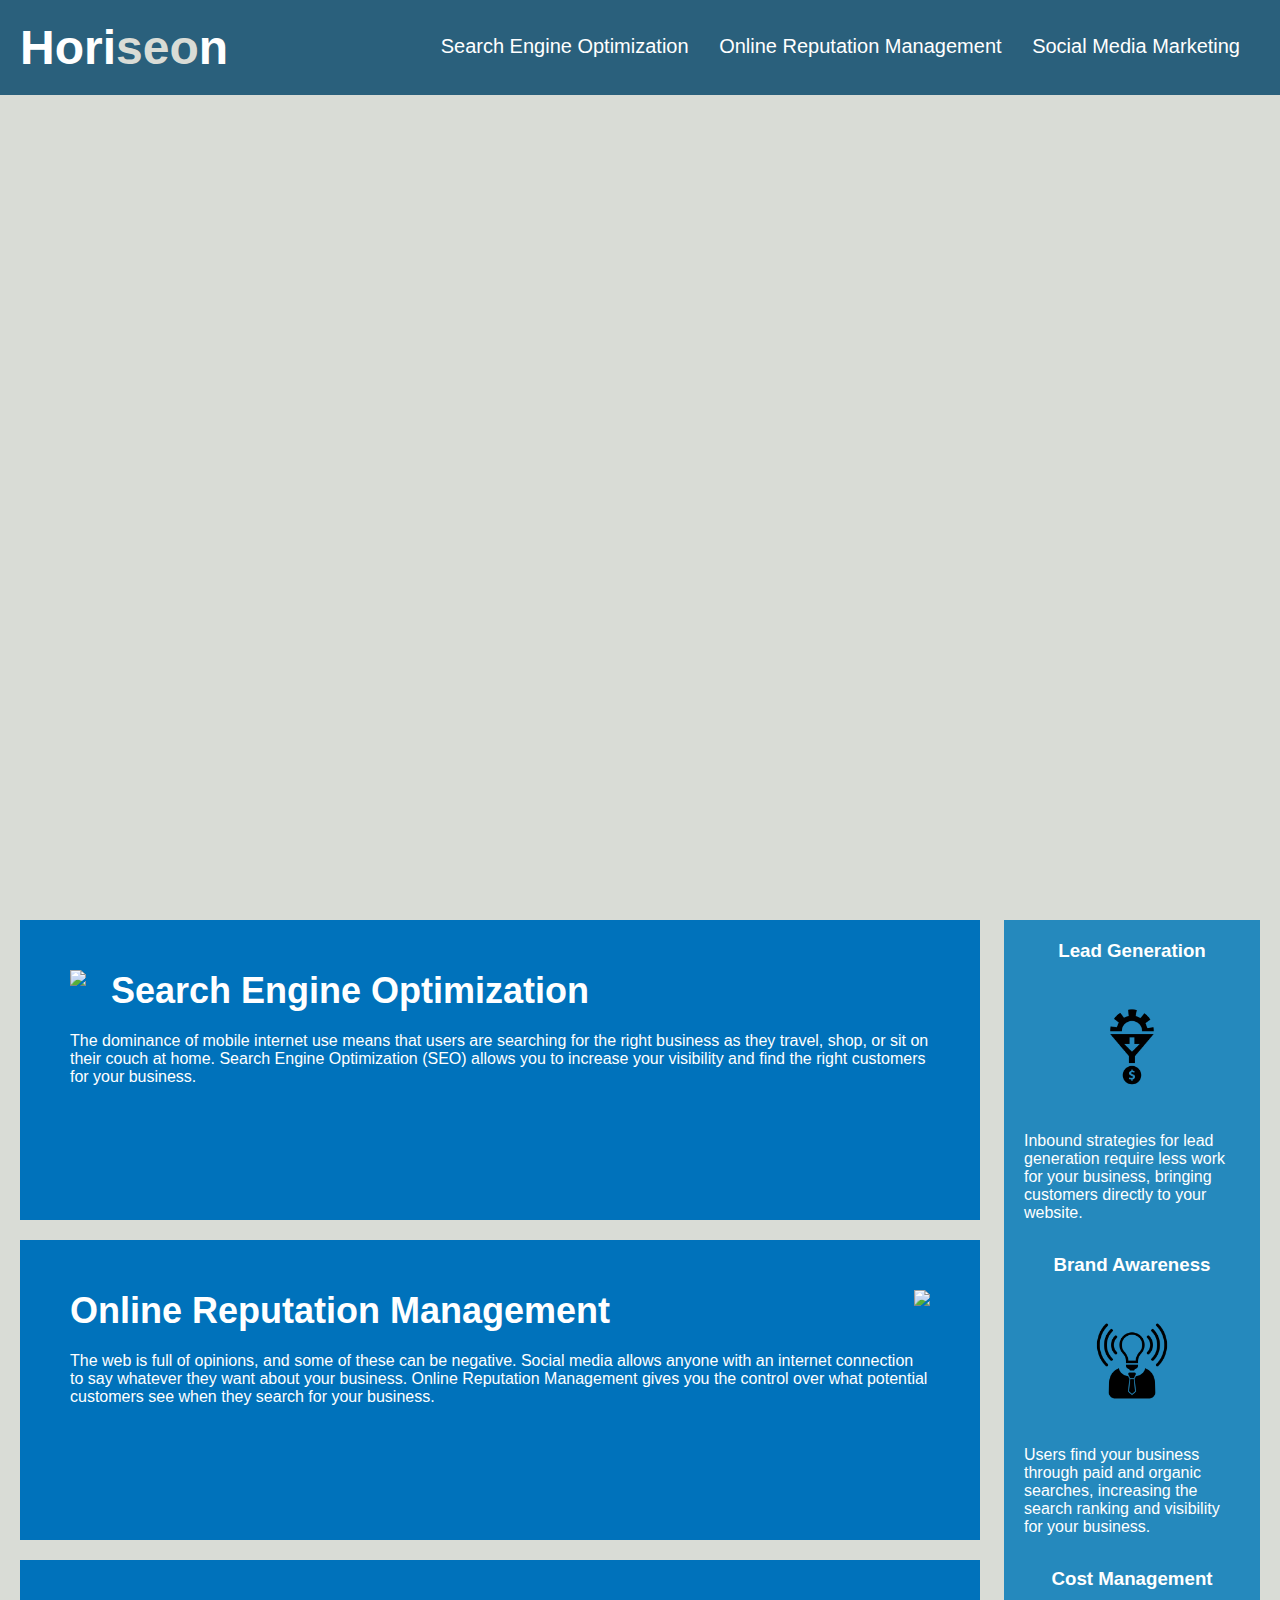
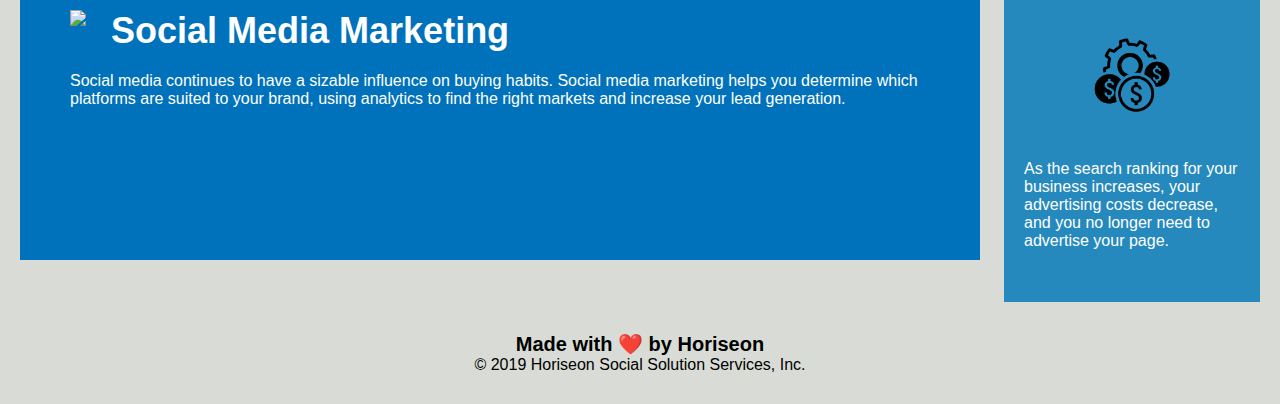
==== Develop/index.html @ 8a9f0a1c "copied all homework files" ====
<!DOCTYPE html>
<html lang="en-us">

<head>
    <meta charset="UTF-8" />
    <link rel="stylesheet" href="./assets/css/style.css">
    <title>website</title>
</head>

<body>
    <div class="header">
        <h1>Hori<span class="seo">seo</span>n</h1>
        <div>
            <ul>
                <li>
                    <a href="#search-engine-optimization">Search Engine Optimization</a>
                </li>
                <li>
                    <a href="#online-reputation-management">Online Reputation Management</a>
                </li>
                <li>
                    <a href="#social-media-marketing">Social Media Marketing</a>
                </li>
            </ul>
        </div>
    </div>
    <div class="hero"></div>
    <div class="content">
        <div class="search-engine-optimization">
            <img src="./assets/images/search-engine-optimization.jpg" class="float-left" />
            <h2>Search Engine Optimization</h2>
            <p>
                The dominance of mobile internet use means that users are searching for the right business as they travel, shop, or sit on their couch at home. Search Engine Optimization (SEO) allows you to increase your visibility and find the right customers for your business.
            </p>
        </div>
        <div id="online-reputation-management" class="online-reputation-management">
            <img src="./assets/images/online-reputation-management.jpg" class="float-right" />
            <h2>Online Reputation Management</h2>
            <p>
                The web is full of opinions, and some of these can be negative. Social media allows anyone with an internet connection to say whatever they want about your business. Online Reputation Management gives you the control over what potential customers see when they search for your business.
            </p>
        </div>
        <div id="social-media-marketing" class="social-media-marketing">
            <img src="./assets/images/social-media-marketing.jpg" class="float-left" />
            <h2>Social Media Marketing</h2>
            <p>
                Social media continues to have a sizable influence on buying habits. Social media marketing helps you determine which platforms are suited to your brand, using analytics to find the right markets and increase your lead generation.
            </p>
        </div>
    </div>
    <div class="benefits">
        <div class="benefit-lead">
            <h3>Lead Generation</h3>
            <img src="./assets/images/lead-generation.png" />
            <p>
                Inbound strategies for lead generation require less work for your business, bringing customers directly to your website.
            </p>
        </div>
        <div class="benefit-brand">
            <h3>Brand Awareness</h3>
            <img src="./assets/images/brand-awareness.png" />
            <p>
                Users find your business through paid and organic searches, increasing the search ranking and visibility for your business.
            </p>
        </div>
        <div class="benefit-cost">
            <h3>Cost Management</h3>
            <img src="./assets/images/cost-management.png"></img>
            <p>
                As the search ranking for your business increases, your advertising costs decrease, and you no longer need to advertise your page.
            </p>
        </div>
    </div>
    <div class="footer">
        <h2>Made with ❤️️ by Horiseon</h2>
        <p>
            &copy; 2019 Horiseon Social Solution Services, Inc.
        </p>
    </div>
</body>

</html>
---- Develop/assets/css/style.css ----
* {
    box-sizing: border-box;
    padding: 0;
    margin: 0;
}

body {
    background-color: #d9dcd6;
}

.header {
    padding: 20px;
    font-family: 'Trebuchet MS', 'Lucida Sans Unicode', 'Lucida Grande', 'Lucida Sans', Arial, sans-serif;
    background-color: #2a607c;
    color: #ffffff;
}

.header h1 {
    display: inline-block;
    font-size: 48px;
}

.header h1 .seo {
    color: #d9dcd6;
}

.header div {
    padding-top: 15px;
    margin-right: 20px;
    float: right;
    font-family: 'Gill Sans', 'Gill Sans MT', Calibri, 'Trebuchet MS', sans-serif;
    font-size: 20px;
}

.header div ul {
    list-style-type: none;
}

.header div ul li {
    display: inline-block;
    margin-left: 25px;
}

a {
    color: #ffffff;
    text-decoration: none;
}

p {
    font-size: 16px;
}

.hero {
    height: 800px;
    width: 100%;
    margin-bottom: 25px;
    background-image: url("../images/digital-marketing-meeting.jpg");
    background-size: cover;
    background-position: center;
}

.float-left {
    float: left;
    margin-right: 25px;
}

.float-right {
    float: right;
    margin-left: 25px;
}

.content {
    width: 75%;
    display: inline-block;
    margin-left: 20px;
}

.benefits {
    margin-right: 20px;
    padding: 20px;
    clear: both;
    float: right;
    width: 20%;
    height: 100%;
    font-family: 'Gill Sans', 'Gill Sans MT', Calibri, 'Trebuchet MS', sans-serif;
    background-color: #2589bd;
}

.benefit-lead {
    margin-bottom: 32px;
    color: #ffffff;
}

.benefit-brand {
    margin-bottom: 32px;
    color: #ffffff;
}

.benefit-cost {
    margin-bottom: 32px;
    color: #ffffff;
}

.benefit-lead h3 {
    margin-bottom: 10px;
    text-align: center;
}

.benefit-brand h3 {
    margin-bottom: 10px;
    text-align: center;
}

.benefit-cost h3 {
    margin-bottom: 10px;
    text-align: center;
}

.benefit-lead img {
    display: block;
    margin: 10px auto;
    max-width: 150px;
}

.benefit-brand img {
    display: block;
    margin: 10px auto;
    max-width: 150px;
}

.benefit-cost img {
    display: block;
    margin: 10px auto;
    max-width: 150px;
}

.search-engine-optimization {
    margin-bottom: 20px;
    padding: 50px;
    height: 300px;
    font-family: 'Gill Sans', 'Gill Sans MT', Calibri, 'Trebuchet MS', sans-serif;
    background-color: #0072bb;
    color: #ffffff;
}

.online-reputation-management {
    margin-bottom: 20px;
    padding: 50px;
    height: 300px;
    font-family: 'Gill Sans', 'Gill Sans MT', Calibri, 'Trebuchet MS', sans-serif;
    background-color: #0072bb;
    color: #ffffff;
}

.social-media-marketing {
    margin-bottom: 20px;
    padding: 50px;
    height: 300px;
    font-family: 'Gill Sans', 'Gill Sans MT', Calibri, 'Trebuchet MS', sans-serif;
    background-color: #0072bb;
    color: #ffffff;
}

.search-engine-optimization img {
    max-height: 200px;
}

.online-reputation-management img {
    max-height: 200px;
}

.social-media-marketing img {
    max-height: 200px;
}

.search-engine-optimization h2 {
    margin-bottom: 20px;
    font-size: 36px;
}

.online-reputation-management h2 {
    margin-bottom: 20px;
    font-size: 36px;
}

.social-media-marketing h2 {
    margin-bottom: 20px;
    font-size: 36px;
}

.footer {
    padding: 30px;
    clear: both;
    font-family: 'Trebuchet MS', 'Lucida Sans Unicode', 'Lucida Grande', 'Lucida Sans', Arial, sans-serif;
    text-align: center;
}

.footer h2 {
    font-size: 20px;
}
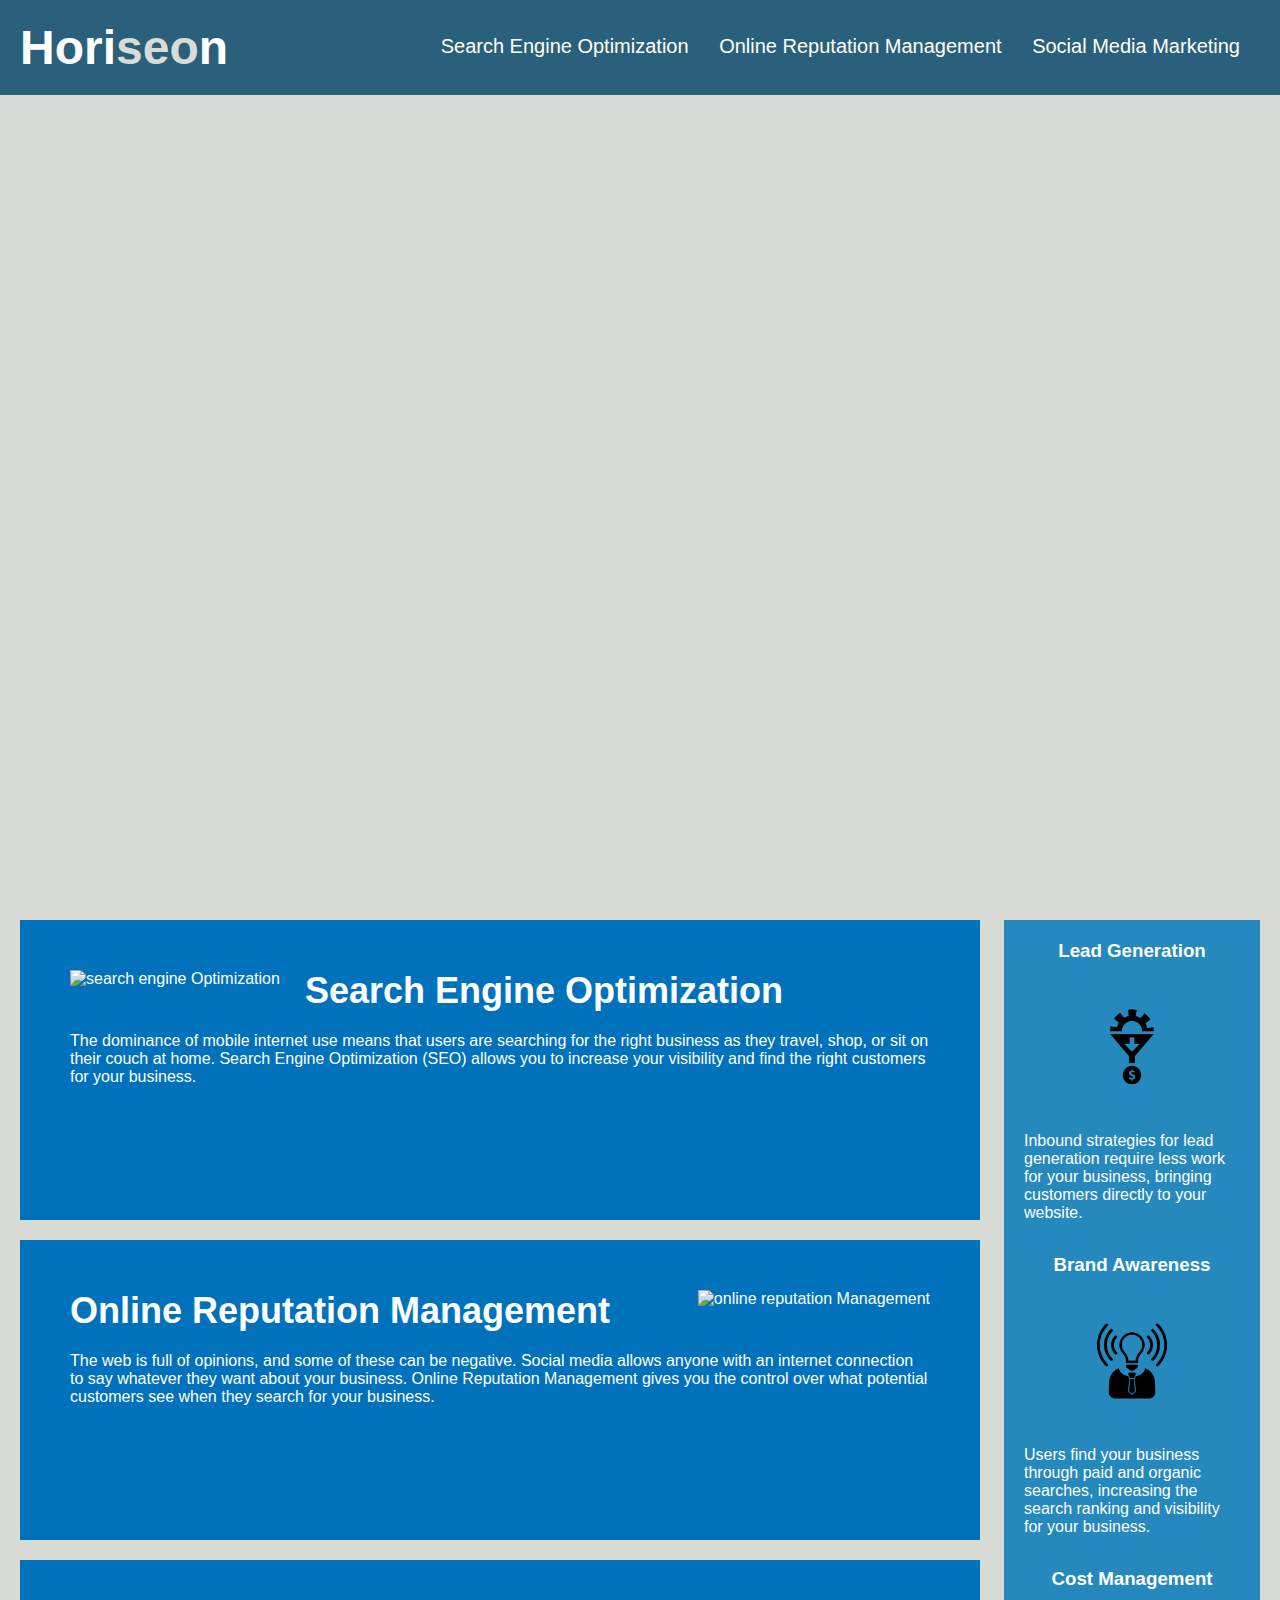
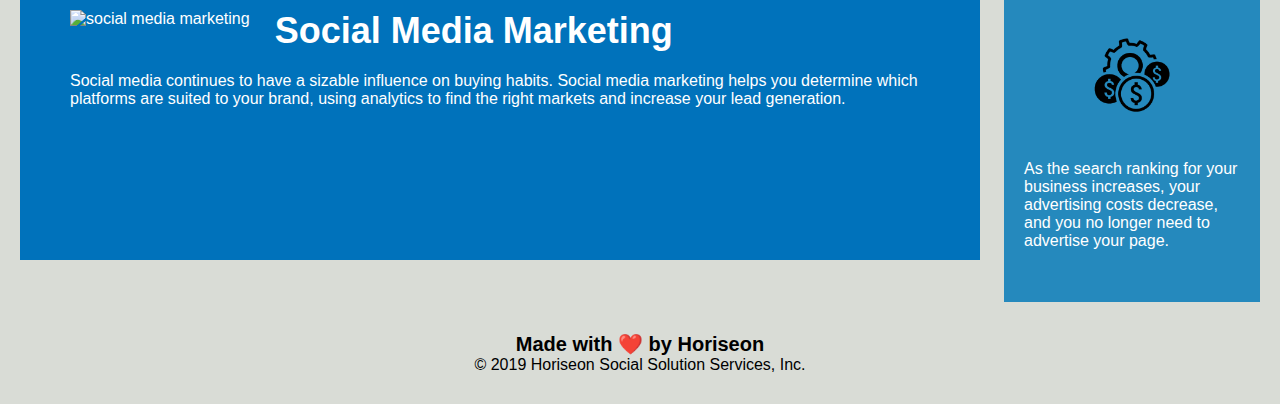
==== commit eebcfb13: "Added alt attribute" ====
--- a/Develop/index.html
+++ b/Develop/index.html
@@ -8,9 +8,9 @@
 </head>
 
 <body>
-    <div class="header">
+    <header>
         <h1>Hori<span class="seo">seo</span>n</h1>
-        <div>
+        <nav>
             <ul>
                 <li>
                     <a href="#search-engine-optimization">Search Engine Optimization</a>
@@ -22,61 +22,61 @@
                     <a href="#social-media-marketing">Social Media Marketing</a>
                 </li>
             </ul>
-        </div>
-    </div>
-    <div class="hero"></div>
-    <div class="content">
-        <div class="search-engine-optimization">
-            <img src="./assets/images/search-engine-optimization.jpg" class="float-left" />
+        </nav>
+    </header>
+    <figure></figure>
+    <section>
+        <article id= "search-engine-optimization" class="section-article">
+            <img src="./assets/images/search-engine-optimization.jpg" alt="search engine Optimization" class="float-left" />
             <h2>Search Engine Optimization</h2>
             <p>
                 The dominance of mobile internet use means that users are searching for the right business as they travel, shop, or sit on their couch at home. Search Engine Optimization (SEO) allows you to increase your visibility and find the right customers for your business.
             </p>
-        </div>
-        <div id="online-reputation-management" class="online-reputation-management">
-            <img src="./assets/images/online-reputation-management.jpg" class="float-right" />
+        </article>
+        <article id="online-reputation-management" class="section-article">
+            <img src="./assets/images/online-reputation-management.jpg" alt="online reputation Management" class="float-right" />
             <h2>Online Reputation Management</h2>
             <p>
                 The web is full of opinions, and some of these can be negative. Social media allows anyone with an internet connection to say whatever they want about your business. Online Reputation Management gives you the control over what potential customers see when they search for your business.
             </p>
-        </div>
-        <div id="social-media-marketing" class="social-media-marketing">
-            <img src="./assets/images/social-media-marketing.jpg" class="float-left" />
+        </article>
+        <article id="social-media-marketing" class="section-article">
+            <img src="./assets/images/social-media-marketing.jpg" alt="social media marketing" class="float-left" />
             <h2>Social Media Marketing</h2>
             <p>
                 Social media continues to have a sizable influence on buying habits. Social media marketing helps you determine which platforms are suited to your brand, using analytics to find the right markets and increase your lead generation.
             </p>
-        </div>
-    </div>
-    <div class="benefits">
-        <div class="benefit-lead">
+        </article>
+    </section>
+    <aside>
+        <article class="benefit-aside">
             <h3>Lead Generation</h3>
-            <img src="./assets/images/lead-generation.png" />
+            <img src="./assets/images/lead-generation.png" alt ="Lead Generation"/>
             <p>
                 Inbound strategies for lead generation require less work for your business, bringing customers directly to your website.
             </p>
-        </div>
-        <div class="benefit-brand">
+        </article>
+        <article class="benefit-aside">
             <h3>Brand Awareness</h3>
-            <img src="./assets/images/brand-awareness.png" />
+            <img src="./assets/images/brand-awareness.png" alt ="Brand Awareness"/>
             <p>
                 Users find your business through paid and organic searches, increasing the search ranking and visibility for your business.
             </p>
-        </div>
-        <div class="benefit-cost">
+        </article>
+        <article class="benefit-aside">
             <h3>Cost Management</h3>
-            <img src="./assets/images/cost-management.png"></img>
+            <img src="./assets/images/cost-management.png" alt ="Cost Management"/>
             <p>
                 As the search ranking for your business increases, your advertising costs decrease, and you no longer need to advertise your page.
             </p>
-        </div>
-    </div>
-    <div class="footer">
+        </article>
+    </aside>
+    <footer>
         <h2>Made with ❤️️ by Horiseon</h2>
         <p>
             &copy; 2019 Horiseon Social Solution Services, Inc.
         </p>
-    </div>
+    </footer>
 </body>
 
 </html>
--- a/Develop/assets/css/style.css
+++ b/Develop/assets/css/style.css
@@ -8,23 +8,23 @@
     background-color: #d9dcd6;
 }
 
-.header {
+header {
     padding: 20px;
     font-family: 'Trebuchet MS', 'Lucida Sans Unicode', 'Lucida Grande', 'Lucida Sans', Arial, sans-serif;
     background-color: #2a607c;
     color: #ffffff;
 }
 
-.header h1 {
+header h1 {
     display: inline-block;
     font-size: 48px;
 }
 
-.header h1 .seo {
+header h1 .seo {
     color: #d9dcd6;
 }
 
-.header div {
+header nav {
     padding-top: 15px;
     margin-right: 20px;
     float: right;
@@ -32,11 +32,11 @@
     font-size: 20px;
 }
 
-.header div ul {
+header nav ul {
     list-style-type: none;
 }
 
-.header div ul li {
+header nav ul li {
     display: inline-block;
     margin-left: 25px;
 }
@@ -50,7 +50,7 @@
     font-size: 16px;
 }
 
-.hero {
+figure {
     height: 800px;
     width: 100%;
     margin-bottom: 25px;
@@ -69,13 +69,13 @@
     margin-left: 25px;
 }
 
-.content {
+section {
     width: 75%;
     display: inline-block;
     margin-left: 20px;
 }
 
-.benefits {
+aside {
     margin-right: 20px;
     padding: 20px;
     clear: both;
@@ -86,55 +86,23 @@
     background-color: #2589bd;
 }
 
-.benefit-lead {
+.benefit-aside {
     margin-bottom: 32px;
     color: #ffffff;
 }
 
-.benefit-brand {
-    margin-bottom: 32px;
-    color: #ffffff;
-}
-
-.benefit-cost {
-    margin-bottom: 32px;
-    color: #ffffff;
-}
-
-.benefit-lead h3 {
+.benefit-aside h3 {
     margin-bottom: 10px;
     text-align: center;
 }
 
-.benefit-brand h3 {
-    margin-bottom: 10px;
-    text-align: center;
-}
-
-.benefit-cost h3 {
-    margin-bottom: 10px;
-    text-align: center;
-}
-
-.benefit-lead img {
+.benefit-aside img {
     display: block;
     margin: 10px auto;
     max-width: 150px;
 }
 
-.benefit-brand img {
-    display: block;
-    margin: 10px auto;
-    max-width: 150px;
-}
-
-.benefit-cost img {
-    display: block;
-    margin: 10px auto;
-    max-width: 150px;
-}
-
-.search-engine-optimization {
+.section-article {
     margin-bottom: 20px;
     padding: 50px;
     height: 300px;
@@ -143,58 +111,22 @@
     color: #ffffff;
 }
 
-.online-reputation-management {
-    margin-bottom: 20px;
-    padding: 50px;
-    height: 300px;
-    font-family: 'Gill Sans', 'Gill Sans MT', Calibri, 'Trebuchet MS', sans-serif;
-    background-color: #0072bb;
-    color: #ffffff;
-}
-
-.social-media-marketing {
-    margin-bottom: 20px;
-    padding: 50px;
-    height: 300px;
-    font-family: 'Gill Sans', 'Gill Sans MT', Calibri, 'Trebuchet MS', sans-serif;
-    background-color: #0072bb;
-    color: #ffffff;
-}
-
-.search-engine-optimization img {
+.section-article img {
     max-height: 200px;
 }
 
-.online-reputation-management img {
-    max-height: 200px;
-}
-
-.social-media-marketing img {
-    max-height: 200px;
-}
-
-.search-engine-optimization h2 {
+.section-article h2 {
     margin-bottom: 20px;
     font-size: 36px;
 }
 
-.online-reputation-management h2 {
-    margin-bottom: 20px;
-    font-size: 36px;
-}
-
-.social-media-marketing h2 {
-    margin-bottom: 20px;
-    font-size: 36px;
-}
-
-.footer {
+footer {
     padding: 30px;
     clear: both;
     font-family: 'Trebuchet MS', 'Lucida Sans Unicode', 'Lucida Grande', 'Lucida Sans', Arial, sans-serif;
     text-align: center;
 }
 
-.footer h2 {
+footer h2 {
     font-size: 20px;
 }
